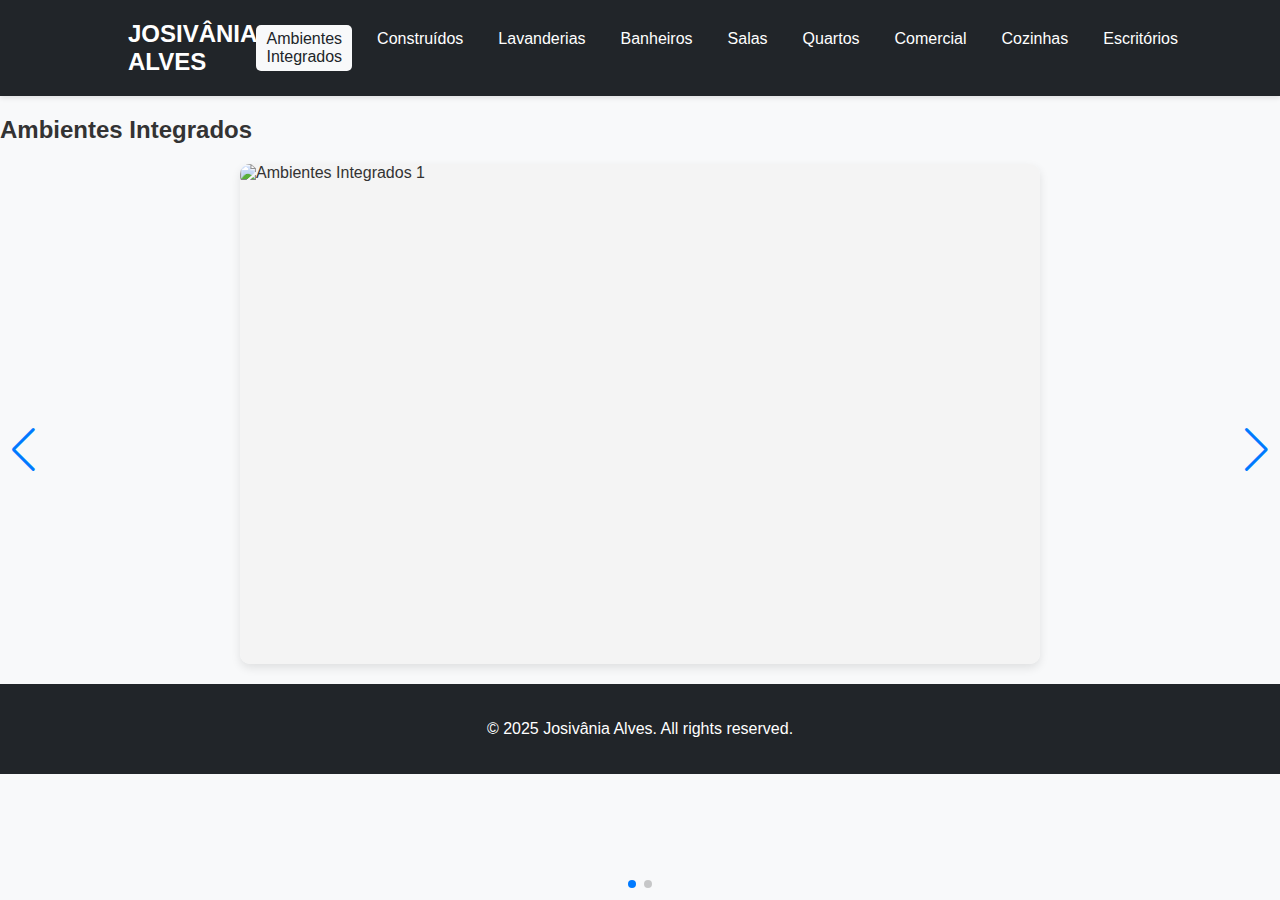
==== index.html @ 6a9fd09c "Adiciona projeto responsivo com carrossel de imagens" ====
<!DOCTYPE html>
<html lang="en">
<head>
    <meta charset="UTF-8">
    <meta name="viewport" content="width=device-width, initial-scale=1.0">
    <title>Josivânia Alves</title>
    <link rel="stylesheet" href="style.css">
    <link rel="stylesheet" href="https://unpkg.com/swiper/swiper-bundle.min.css">
</head>
<body>
    <header class="header">
        <div class="logo">Josivânia Alves</div>

        <!-- Mobile Menu Toggle -->
        <div class="menu-toggle">
            <div></div>
            <div></div>
            <div></div>
        </div>

        <!-- Desktop Navigation -->
        <nav class="nav">
            <a href="index.html" class="active">Ambientes Integrados</a>
            <a href="construidos.html">Construídos</a>
            <a href="lavanderias.html">Lavanderias</a>
            <a href="banheiros.html">Banheiros</a>
            <a href="salas.html">Salas</a>
            <a href="quartos.html">Quartos</a>
            <a href="comercial.html">Comercial</a>
            <a href="cozinhas.html">Cozinhas</a>
            <a href="escritorios.html">Escritórios</a>
        </nav>

        <!-- Mobile Navigation -->
        <nav class="nav-mobile">
            <a href="index.html" class="active">Ambientes Integrados</a>
            <a href="construidos.html">Construídos</a>
            <a href="lavanderias.html">Lavanderias</a>
            <a href="banheiros.html">Banheiros</a>
            <a href="salas.html">Salas</a>
            <a href="quartos.html">Quartos</a>
            <a href="comercial.html">Comercial</a>
            <a href="cozinhas.html">Cozinhas</a>
            <a href="escritorios.html">Escritórios</a>
        </nav>
    </header>
    
    <section>
        <h2>Ambientes Integrados</h2>
        <div class="swiper-container">
            <div class="swiper-wrapper">
                <div class="swiper-slide">
                    <img src="images/ambientes/image1.jpg" alt="Ambientes Integrados 1">
                </div>
                <div class="swiper-slide">
                    <img src="images/ambientes/image2.jpg" alt="Ambientes Integrados 2">
                </div>
                <!-- Adicione mais slides conforme necessário -->
            </div>
            <!-- Navigation buttons -->
            <div class="swiper-button-next"></div>
            <div class="swiper-button-prev"></div>
            <!-- Pagination -->
            <div class="swiper-pagination"></div>
        </div>
    </section>

    <footer class="footer">
        <p>© 2025 Josivânia Alves. All rights reserved.</p>
    </footer>

    <script src="https://unpkg.com/swiper/swiper-bundle.min.js"></script>
    <script>
        // Initialize Swiper.js
        const swiper = new Swiper('.swiper-container', {
            loop: true,
            navigation: {
                nextEl: '.swiper-button-next',
                prevEl: '.swiper-button-prev',
            },
            pagination: {
                el: '.swiper-pagination',
                clickable: true,
            },
            autoplay: {
                delay: 3000,
                disableOnInteraction: false,
            },
        });

        // Toggle Mobile Menu
        const menuToggle = document.querySelector('.menu-toggle');
        const navMobile = document.querySelector('.nav-mobile');

        menuToggle.addEventListener('click', () => {
            navMobile.classList.toggle('active');
        });
    </script>
</body>
</html>
---- style.css ----
/* Global Styles */
body {
    font-family: 'Arial', sans-serif;
    margin: 0;
    padding: 0;
    color: #333;
    background-color: #f8f9fa;
}

/* Header */
.header {
    background: #212529;
    color: #fff;
    display: flex;
    justify-content: space-between;
    align-items: center;
    padding: 20px 10%;
    box-shadow: 0 2px 5px rgba(0, 0, 0, 0.1);
    position: sticky;
    top: 0;
    z-index: 10;
}

.logo {
    font-size: 24px;
    font-weight: bold;
    text-transform: uppercase;
}

.nav {
    display: flex;
    gap: 15px;
}

.nav a {
    color: #fff;
    text-decoration: none;
    font-size: 16px;
    padding: 5px 10px;
    border-radius: 5px;
    transition: background 0.3s, color 0.3s;
}

.nav a:hover, .nav a.active {
    background: #f8f9fa;
    color: #212529;
}

.menu-toggle {
    display: none;
    flex-direction: column;
    cursor: pointer;
    gap: 5px;
}

.menu-toggle div {
    width: 25px;
    height: 3px;
    background: #fff;
    transition: transform 0.3s;
}

.nav-mobile {
    display: none;
    flex-direction: column;
    background: #212529;
    position: absolute;
    top: 70px;
    right: 10%;
    width: 80%;
    box-shadow: 0 4px 10px rgba(0, 0, 0, 0.1);
    border-radius: 8px;
    overflow: hidden;
}

.nav-mobile a {
    color: #fff;
    padding: 15px;
    text-decoration: none;
    border-bottom: 1px solid #343a40;
}

.nav-mobile a:last-child {
    border-bottom: none;
}

.nav-mobile a:hover {
    background: #f8f9fa;
    color: #212529;
}

/* Swiper Container */
.swiper-container {
    width: 100%;
    max-width: 800px;
    height: 500px; /* Altura fixa do carrossel */
    margin: 20px auto;
    overflow: hidden;
    border-radius: 10px;
    box-shadow: 0 4px 10px rgba(0, 0, 0, 0.1);
}

.swiper-slide {
    display: flex;
    align-items: center;
    justify-content: center;
    width: 100%;
    height: 100%;
    background-color: #f4f4f4; /* Fundo padrão para imagens menores */
}

.swiper-slide img {
    max-width: 100%;
    max-height: 100%;
    width: auto;
    height: auto;
    object-fit: cover; /* Ajusta as imagens para cobrir o contêiner */
    border-radius: 5px; /* Cantos arredondados para imagens */
}

/* Footer */
.footer {
    background: #212529;
    color: #fff;
    text-align: center;
    padding: 20px 0;
}

/* Responsive Styles */
@media (max-width: 768px) {
    .nav {
        display: none;
    }
    .menu-toggle {
        display: flex;
    }
    .nav-mobile.active {
        display: flex;
    }
}
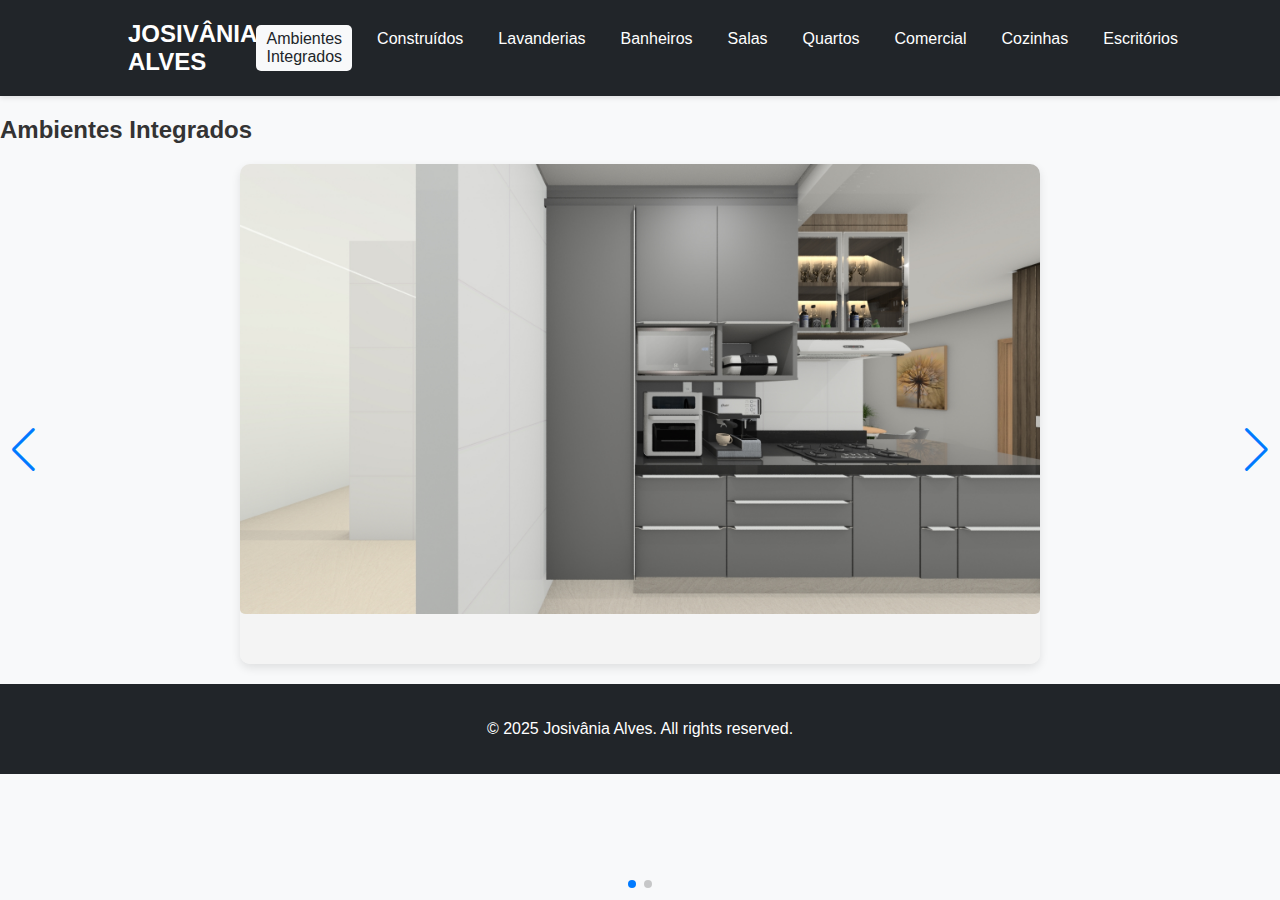
==== commit 60e5095f: "atualizar" ====
--- a/index.html
+++ b/index.html
@@ -50,10 +50,10 @@
         <div class="swiper-container">
             <div class="swiper-wrapper">
                 <div class="swiper-slide">
-                    <img src="images/ambientes/image1.jpg" alt="Ambientes Integrados 1">
+                    <img src="images/ambientes/001.jpg" alt="Ambientes Integrados 1">
                 </div>
                 <div class="swiper-slide">
-                    <img src="images/ambientes/image2.jpg" alt="Ambientes Integrados 2">
+                    <img src="images/ambientes/002.jpg" alt="Ambientes Integrados 2">
                 </div>
                 <!-- Adicione mais slides conforme necessário -->
             </div>
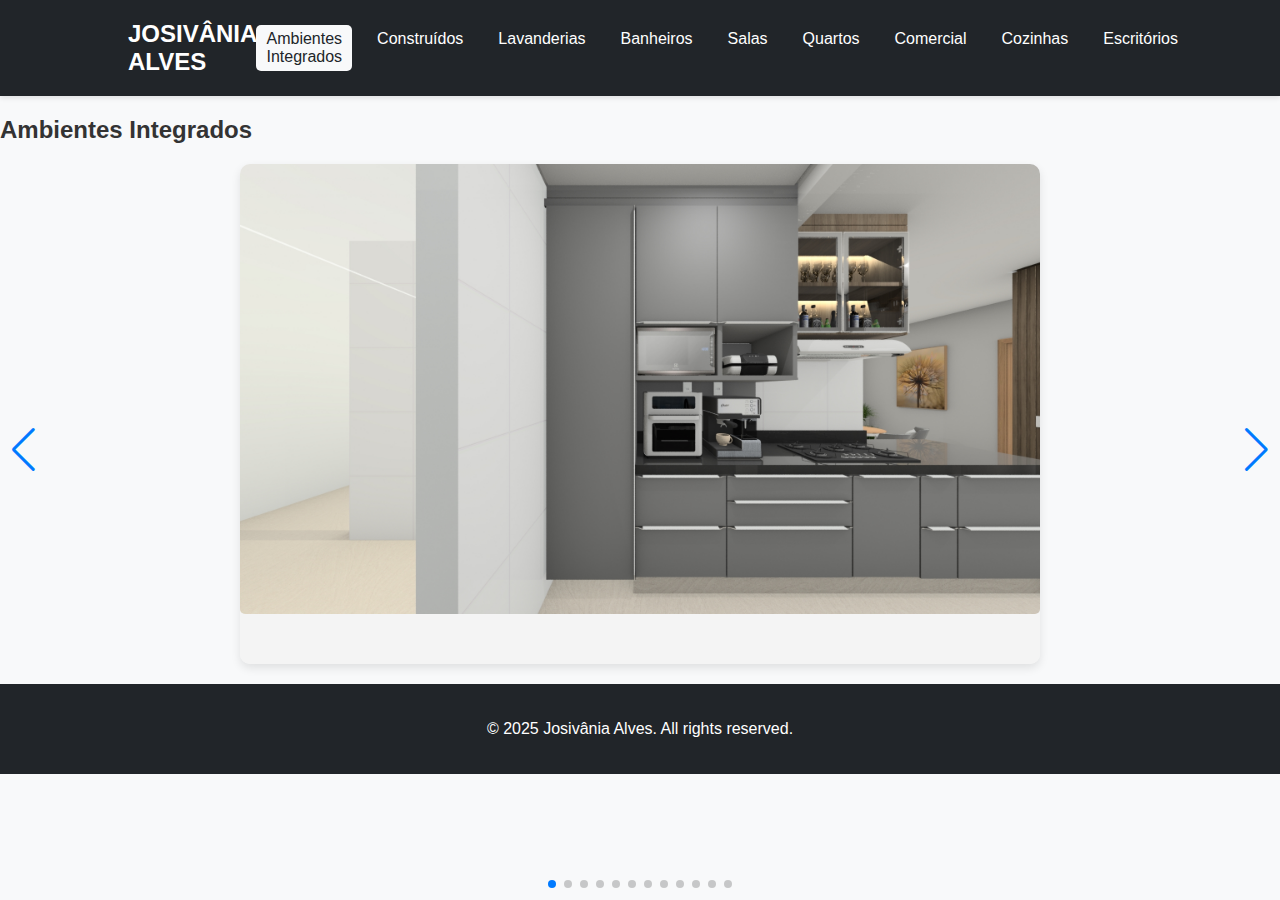
==== commit a494c0b3: "Update index.html" ====
--- a/index.html
+++ b/index.html
@@ -50,10 +50,40 @@
         <div class="swiper-container">
             <div class="swiper-wrapper">
                 <div class="swiper-slide">
-                    <img src="images/ambientes/001.jpg" alt="Ambientes Integrados 1">
+                    <img src="images/ambientes/001.jpg">
                 </div>
                 <div class="swiper-slide">
-                    <img src="images/ambientes/002.jpg" alt="Ambientes Integrados 2">
+                    <img src="images/ambientes/002.jpg">
+                </div>
+                <div class="swiper-slide">
+                    <img src="images/ambientes/003.jpg">
+                </div>
+                <div class="swiper-slide">
+                    <img src="images/ambientes/004.jpg">
+                </div>
+                <div class="swiper-slide">
+                    <img src="images/ambientes/005.jpg">
+                </div>
+                <div class="swiper-slide">
+                    <img src="images/ambientes/006.jpg">
+                </div>
+                <div class="swiper-slide">
+                    <img src="images/ambientes/007.jpg">
+                </div>
+                <div class="swiper-slide">
+                    <img src="images/ambientes/008.jpg">
+                </div>
+                <div class="swiper-slide">
+                    <img src="images/ambientes/009.jpg">
+                </div>
+                <div class="swiper-slide">
+                    <img src="images/ambientes/010.jpg">
+                </div>
+                <div class="swiper-slide">
+                    <img src="images/ambientes/011.jpg">
+                </div>
+                <div class="swiper-slide">
+                    <img src="images/ambientes/012.jpg">
                 </div>
                 <!-- Adicione mais slides conforme necessário -->
             </div>
